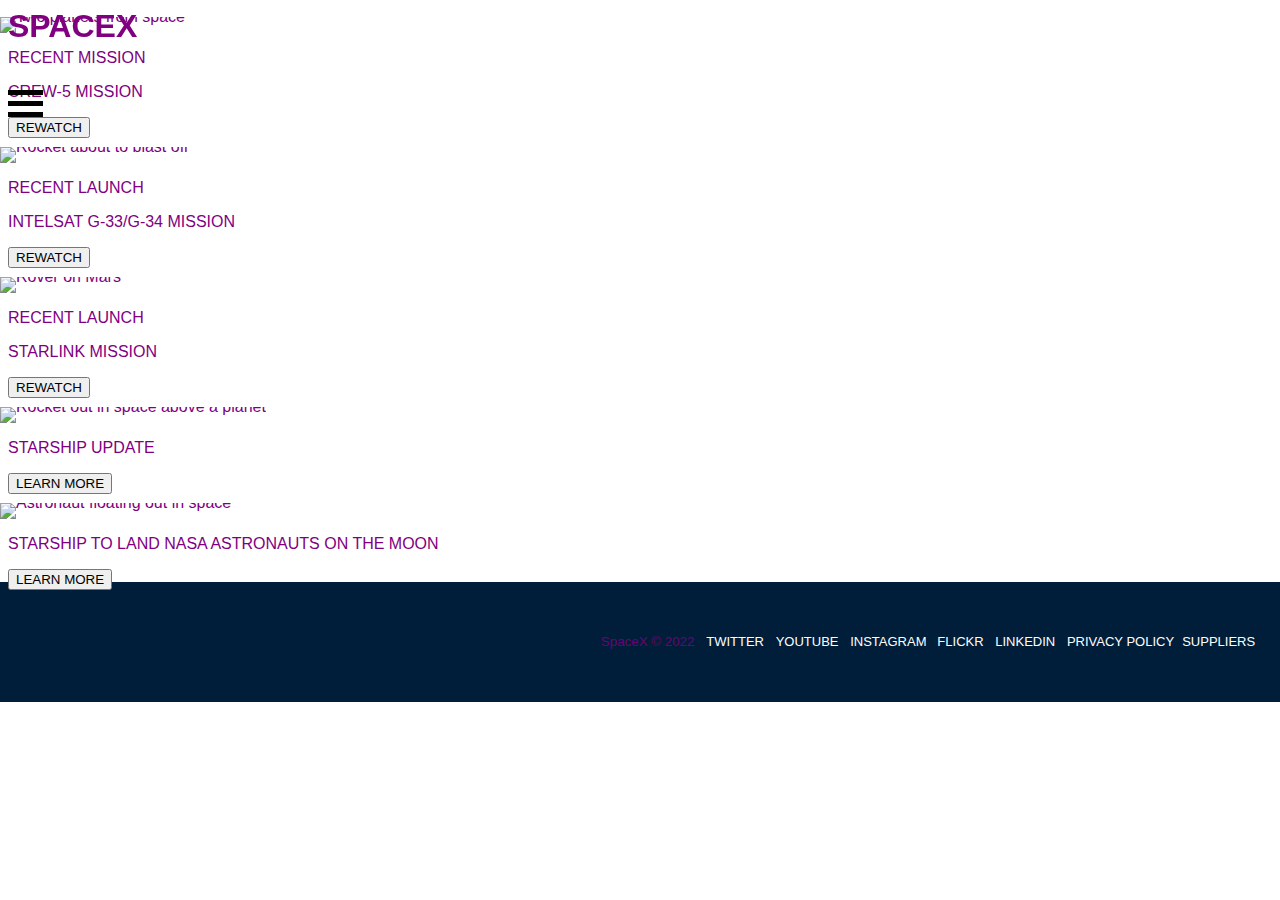
==== index.html @ dc95e664 "Need to make text on image line up" ====
<!DOCTYPE html>
<html lang="en">
<head>
    <meta charset="UTF-8">
    <meta http-equiv="X-UA-Compatible" content="IE=edge">
    <meta name="viewport" content="width=device-width, initial-scale=1.0">
    <link rel="stylesheet" href="styles.css" >
    <title>Document</title>
</head>
<body>
<header>
    <h1>SPACEX</h1>
    <nav id="nav-bar">
        <a>FALCON 9</a>
        <a>FALCON HEAVY</a>
        <a>DRAGON</a>
        <a>STARSHIP</a>
        <a>HUMAN SPACEFLIGHT</a>
        <a>RIDESHARE</a>
        <a>STARLINK</a>
        <a>SHOP</a>
    </nav>
    <div class="hamburger-icon"></div>
    <div class="hamburger-icon"></div>
    <div class="hamburger-icon"></div>
</header>

<div>
<img
alt="Two planets from space"
id = "image1"
src="hhttps://wallpaperaccess.com/full/1355318.jpg"/>
<p class="recent">RECENT MISSION</p>
<p class="description">CREW-5 MISSION</p>
<button>REWATCH</button>
</div>

<div>
<img
alt ="Rocket about to blast off"
id = "image2"
src="https://wallpapercave.com/wp/wp6540732.jpg"/>
<p class="recent">RECENT LAUNCH</p>
<p class="description">INTELSAT G-33/G-34 MISSION</p>
<button>REWATCH</button>
</div>

<div>
<img
alt ="Rover on Mars"
id = "image3"
src="https://image.cnbcfm.com/api/v1/image/105737338-1550085597458ap_19043627548529.jpg?v=1550085650&w=1600&h=900"/>
<p class="recent">RECENT LAUNCH</p>
<p class="description">STARLINK MISSION</p>
<button>REWATCH</button>
</div>

<div>
<img
alt="Rocket out in space above a planet"
id = "image4"
src="https://wallpaperaccess.com/full/2599387.jpg"/>
<p class="description">STARSHIP UPDATE</p>
<button>LEARN MORE</button>
</div>

<div>
<img
alt="Astronaut floating out in space"
id = "image5"
src="https://wallpaperdig.com/astronaut-wallpaper-4k-for-pc-2022/astronaut-wallpapers-2022-2/"/>
<p class="description">STARSHIP TO LAND NASA ASTRONAUTS ON THE MOON</p>
<button>LEARN MORE</button>
</div>

<footer>
<p class="footer">
    <span>SpaceX &copy; 2022&nbsp</span>
    <a href="https://twitter.com" target="_blank"  class="social">&nbspTWITTER&nbsp</a>
    <a href="https://www.youtube.com"  target="_blank" class="social">&nbspYOUTUBE&nbsp</a>
    <a href="https://www.instagram.com" target="_blank" class="social">&nbspINSTAGRAM&nbsp<a>
    <a href="https://www.flickr.com" target="_blank" class="social">&nbspFLICKR&nbsp</a>
    <a href="https://www.linkedin.com" target="_blank" class="social">&nbspLINKEDIN&nbsp</a>
    <a href="/media/privacy_policy_spacex.pdf" target="_blank" class="social">&nbspPRIVACY POLICY&nbsp</a>
    <a class="social">SUPPLIERS</a>
</p>
</footer>
</body>
</html>
---- styles.css ----
body{
    font-family: Arial, Helvetica, sans-serif;
    color: purple;
    overflow-x: hidden;
}

header{
    position: fixed;
}

h1{
    margin-top: 0px;
}

p, button{
    z-index: -1;
}

img{
    z-index: -2;
    width: 2000px;
    margin-left: -.5rem;
    line-height: 0%;
}
@media only screen and (max-width: 1200px){
    img{
        width: 1200px; 
        display:block;
    }
}

@media only screen and (max-width: 600px) {
    img{
        width: 600px; 
        display:block;
    }
}

@media only screen and (max-width: 800px) {
    img{
        width: 800px; 
        display:block;
    }
}
.hamburger-icon {
    width: 35px;
    height: 5px;
    background-color: black;
    margin: 6px 0;
  }

  span{
    font-size: smaller;
    opacity: 80%;
  }

  a{
    text-decoration: none;
    color: white;
    font-size: small;
  }

  .footer{
    background-color: #001E39;
    padding: 50px;
    text-align: center;
    display: block;
    margin: 0;
    width: 1900px;
    margin-left: -5rem;
    margin-top: -.5rem;
    height: 20px;
  }
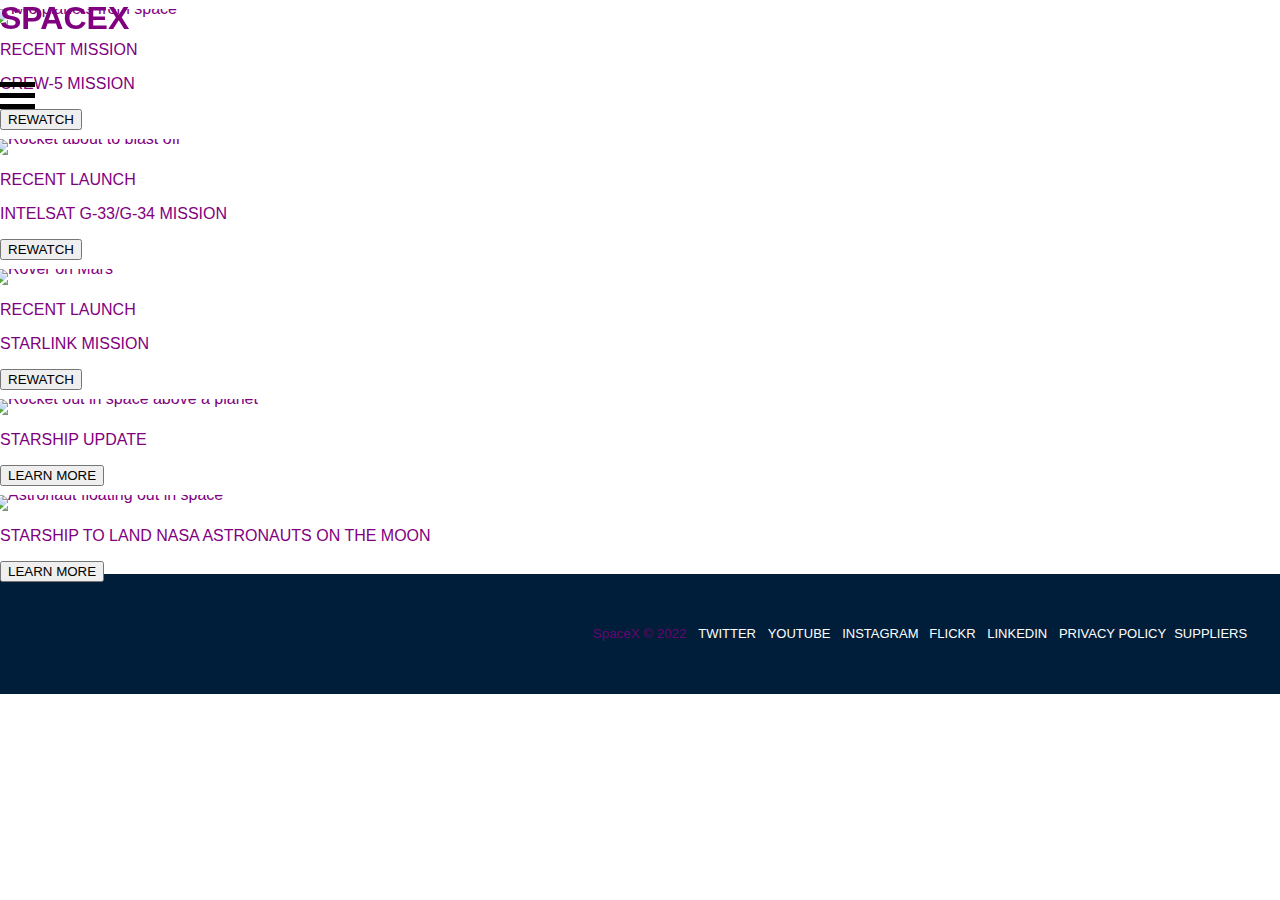
==== commit a2998f48: "first done" ====
--- a/index.html
+++ b/index.html
@@ -5,7 +5,7 @@
     <meta http-equiv="X-UA-Compatible" content="IE=edge">
     <meta name="viewport" content="width=device-width, initial-scale=1.0">
     <link rel="stylesheet" href="styles.css" >
-    <title>Document</title>
+    <title>SpaceX Copy</title>
 </head>
 <body>
 <header>
@@ -29,7 +29,7 @@
 <img
 alt="Two planets from space"
 id = "image1"
-src="hhttps://wallpaperaccess.com/full/1355318.jpg"/>
+src="https://wallpaperaccess.com/full/1355318.jpg"/>
 <p class="recent">RECENT MISSION</p>
 <p class="description">CREW-5 MISSION</p>
 <button>REWATCH</button>
--- a/styles.css
+++ b/styles.css
@@ -1,7 +1,9 @@
+
 body{
     font-family: Arial, Helvetica, sans-serif;
     color: purple;
     overflow-x: hidden;
+    margin: 0;
 }
 
 header{
